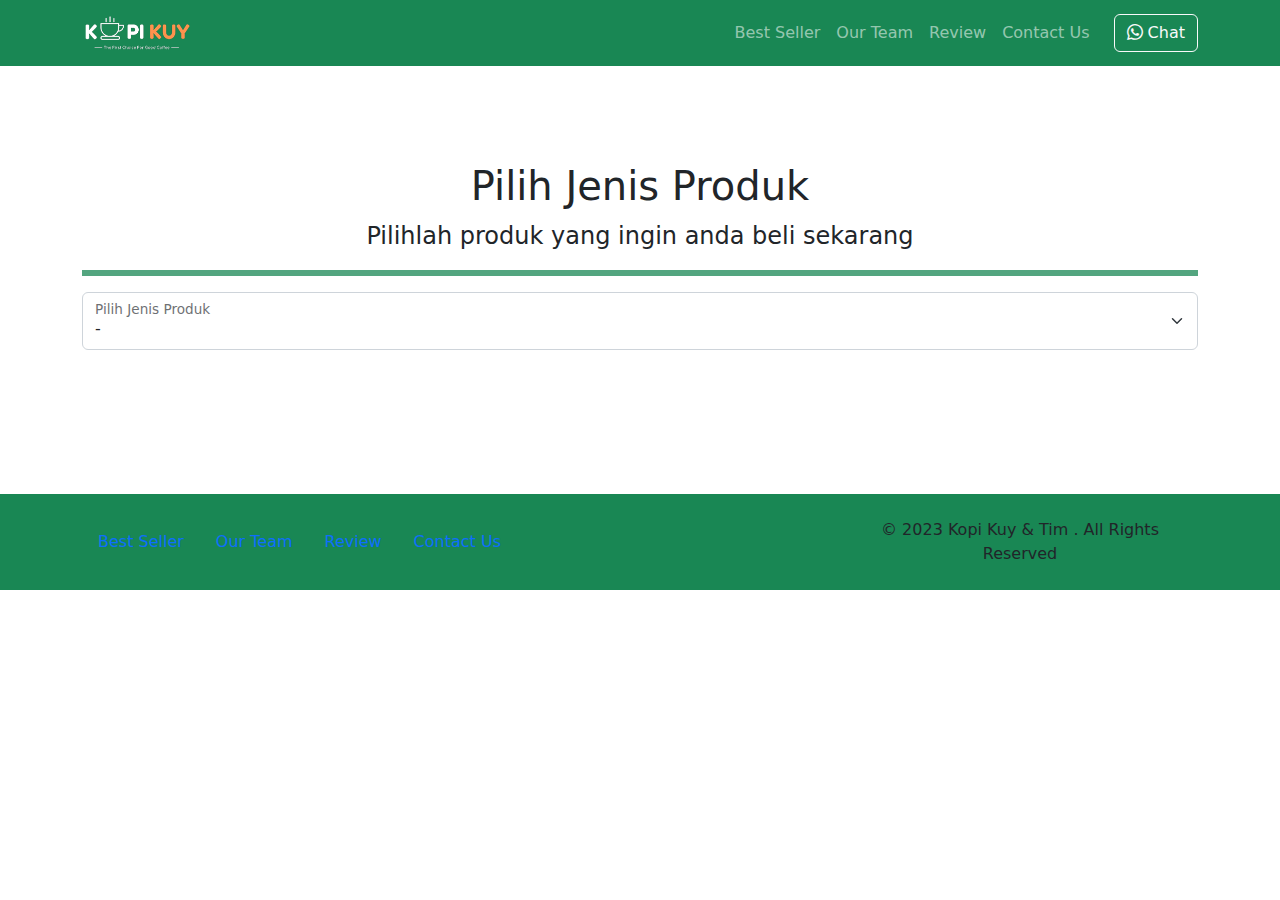
==== produk.html @ dbf40030 "Add files via upload" ====
<!DOCTYPE html>
<html lang="id">

<head>
    <meta charset="UTF-8">
    <meta http-equiv="X-UA-Compatible" content="IE=edge">
    <meta name="viewport" content="width=device-width, initial-scale=1.0">
    <link rel="shortcut icon" href="images/favicon/favicon.ico" type="image/x-icon">
    <title>Produk</title>
    <link rel="shortcut icon" href="images/favicon.ico" type="image/x-icon">
    <link rel="stylesheet" href="vendor/bootstrap/bootstrap.min.css">
    <link rel="stylesheet" href="vendor/bootstrap/bootstrap-icons.css">
    <script src="vendor/bootstrap/bootstrap.bundle.min.js"></script>
    <script src="js/jquery-3.6.3.min.js"></script>
    <style>
        /* tulis kode CSS internal di bawah sini */



        /* Batas Akhir penulisan kode CSS internal */
    </style>
</head>

<body>
    <!-- Tulis Kode Bootstrap Di Bawah Sini -->

    <nav class="navbar sticky-top navbar-dark bg-success navbar-expand-lg bisadicopy">
        <div class="container">
            <a class="navbar-brand" href="index.html">
                <img src="images/logo/logo_kuy.png" height="40" alt="image">
            </a>
            <button class="navbar-toggler" type="button" data-bs-toggle="collapse" data-bs-target="#navbarNav11"
                aria-controls="navbarNav11" aria-expanded="false" aria-label="Toggle navigation">
                <span class="navbar-toggler-icon"></span>
            </button>
            <div class="collapse navbar-collapse" id="navbarNav11">
                <ul class="navbar-nav ms-auto">
                    <li class="nav-item">
                        <a class="nav-link" href="index.html#best-seller">Best Seller</a>
                    </li>
                    <li class="nav-item">
                        <a class="nav-link" href="index.html#our-team">Our Team</a>
                    </li>
                    <li class="nav-item">
                        <a class="nav-link" href="index.html#review">Review</a>
                    </li>
                    <li class="nav-item">
                        <a class="nav-link" href="index.html#contact-us">Contact Us</a>
                    </li>
                </ul>
                <a target="_blank" class="btn btn-outline-light ms-md-3"
                    href="https://wa.me/6281291551234?text=halo kopi kuy saya mau pesan"><i class="bi bi-whatsapp"></i>
                    Chat</a>
            </div>
        </div>
    </nav>

    <section class="riki-block produk text-center my-5 py-5">
        <div class="container">
            <h1>Pilih Jenis Produk</h1>
            <p class="fs-4">Pilihlah produk yang ingin anda beli sekarang</p>
            <hr class="border border-success border-3 opacity-75">

            <div class="form-floating mb-5">
                <select class="form-select" id="select_produk">
                    <option disabled selected>-</option>
                    <option value="Kopi">Kopi</option>
                    <option value="Teh">Teh</option>
                    <option value="Camilan">Camilan</option>
                </select>
                <label for="select_produk">Pilih Jenis Produk</label>
            </div>

            <div id="baris_produk" class="row row-cols-1 row-cols-sm-2 row-cols-md-3 row-cols-lg-4 text-center mt-5">

                <!--awal copy produk-->
                <div class="col mb-4">
                    <div class="card">
                        <img src="images/produk/product_capuchino.jpg"
                            class="card-img-top" alt="...">
                        <div class="card-body">
                            <h5 class="card-title fw-bold">Cappuccino</h5>
                            <div class="row hargasize my-4">
                                <div class="col">
                                    150 Ml
                                </div>
                                <div class="col text-primary fw-bold">
                                    65.000
                                </div>
                            </div>
                            <a href="#" class="btn btn-success w-100">
                                <i class="bi bi-cart4"></i> Beli</a>
                        </div>
                    </div>
                </div>
                <!--akhir copy produk-->
 <!--awal copy produk-->
 <div class="col mb-4">
    <div class="card">
        <img src="images\produk\product_espresso.jpg"
            class="card-img-top" alt="...">
        <div class="card-body">
            <h5 class="card-title fw-bold">Espresso</h5>
            <div class="row hargasize my-4">
                <div class="col">
                    150 Ml
                </div>
                <div class="col text-primary fw-bold">
                    65.000
                </div>
            </div>
            <a href="#" class="btn btn-success w-100">
                <i class="bi bi-cart4"></i> Beli</a>
        </div>
    </div>
</div>
<!--akhir copy produk-->
<!--awal copy produk-->
<div class="col mb-4">
    <div class="card">
        <img src="images/produk/product_kopi_susu.jpg" alt="...">
        <div class="card-body">
            <h5 class="card-title fw-bold">Kopi Susu</h5>
            <div class="row hargasize my-4">
                <div class="col">
                    150 Ml
                </div>
                <div class="col text-primary fw-bold">
                    65.000
                </div>
            </div>
            <a href="#" class="btn btn-success w-100">
                <i class="bi bi-cart4"></i> Beli</a>
        </div>
    </div>
</div>
<!--akhir copy produk-->
<!--awal copy produk-->
<div class="col mb-4">
    <div class="card">
        <img src="images/produk/product_latte.jpg" alt="...">
        <div class="card-body">
            <h5 class="card-title fw-bold">Cafe Latte</h5>
            <div class="row hargasize my-4">
                <div class="col">
                    150 Ml
                </div>
                <div class="col text-primary fw-bold">
                    65.000
                </div>
            </div>
            <a href="#" class="btn btn-success w-100">
                <i class="bi bi-cart4"></i> Beli</a>
        </div>
    </div>
</div>
<!--akhir copy produk-->
            </div>
        </div>
    </section>

    <footer class="riki-block footer-small py-4 bg-success">
        <div class="container">
            <div class="row align-items-center">
                <div class="col-12 col-md-8">
                    <ul class="nav justify-content-center justify-content-md-start">
                        <li class="nav-item">
                            <a class="nav-link" href="index.html#best-seller">Best Seller</a>
                        </li>
                        <li class="nav-item">
                            <a class="nav-link" href="index.html#our-team">Our Team</a>
                        </li>
                        <li class="nav-item">
                            <a class="nav-link" href="index.html#review">Review</a>
                        </li>
                        <li class="nav-item">
                            <a class="nav-link" href="index.html#contact-us">Contact Us</a>
                        </li>
                    </ul>
                </div>

                <div class="col-12 col-md-4 mt-4 mt-md-0 text-center text-md-right">
                    &copy; 2023 Kopi Kuy &amp; Tim . All Rights Reserved
                </div>
            </div>
        </div>
    </footer>


    <!-- Batas Akhir penulisan kode Bootstrap -->
    <script>
         /* Tulis Javascript Di bawah Sini */
         var data_mentah = {
    "Kopi": [
        {
            "nama": "Cappuccino",
            "foto": "images/produk/product_capuchino.jpg",
            "size": "150 ml",
            "harga": "65.000",
            "link": "#"
        },
        {
            "nama": "Espresso",
            "foto": "images/produk/product_espresso.jpg",
            "size": "150 ml",
            "harga": "45.000",
            "link": "#"
        },
        {
            "nama": "Kopi Susu",
            "foto": "images/produk/product_kopi_susu.jpg",
            "size": "150 ml",
            "harga": "45.000",
            "link": "#"
        },
        {
            "nama": "Caffe Latte",
            "foto": "images/produk/product_latte.jpg",
            "size": "150 ml",
            "harga": "45.000",
            "link": "#"
        }

    ],
    "Teh": [
        {
            "nama": "Teh Tarik",
            "foto": "images/produk/tarikmang.jpg",
            "size": "250 ml",
            "harga": "25.000",
            "link": "#"
        }
    ],
    "Camilan": [
        {
            "nama": "Tempe Mendoan",
            "foto": "https://asset.kompas.com/crops/7s1zIClbCexXibeqFVyVVgoWZGw=/4x2:972x648/750x500/data/photo/2022/09/21/632aa5001639f.jpg",
            "size": "5 Pcs",
            "harga": "25.000",
            "link": "#"
        },
        {
            "nama": "Sate Taichan",
            "foto": "https://asset.kompas.com/crops/Mx7cE4bnIstwWi0ep_7GKE3_cLQ=/3x2:794x397/750x500/data/photo/2017/08/11/807410757.jpg",
            "size": "5 Pcs",
            "harga": "25.000",
            "link": "#"
        }
    ]
}

console.log("Isi Data mentah:", data_mentah)


function updateSelect() {
    select_produk.innerHTML = '<option selected disabled>-</option>'

    Object.keys(data_mentah).forEach(kategori => {
        select_produk.innerHTML += '<option value="'+kategori+'">'+kategori+'</option>'
    })
    console.log("Select berhasil Diganti")
}
updateSelect()

var data_kopi = [

        {
            "nama": "Cappuccino",
            "foto": "images/produk/product_capuchino.jpg",
            "size": "150 ml",
            "harga": "65.000",
            "link": "#"
        },
        {
            "nama": "Espresso",
            "foto": "images/produk/product_espresso.jpg",
            "size": "150 ml",
            "harga": "45.000",
            "link": "#"
        },
        {
            "nama": "Kopi Susu",
            "foto": "images\produk\product_kopi_susu.jpg",
            "size": "150 ml",
            "harga": "45.000",
            "link": "#"
        },
        {
            "nama": "Caffe Latte",
            "foto": "images/produk/product_latte.jpg",
            "size": "150 ml",
            "harga": "45.000",
            "link": "#"
        }
]

select_produk.onchange = function () {
    var pilihan = select_produk.value
    console.log("Isi Pilihannya :", pilihan)

    data_kopi = data_mentah[pilihan]
    console.log("Isi Data yang dipilih :", data_kopi)
    updateTampilan()
}

baris_produk.innerHTML = ''
function updateTampilan() {
    baris_produk.innerHTML = ''
    data_kopi.forEach(kopi => {
        baris_produk.innerHTML += `
        <div class="col mb-4">
          <div class="card">
            <img src="${kopi.foto}" class="card-img-top" alt="...">
                <div class="card-body">
                    <h5 class="card-title">${kopi.nama}</h5>
                    <div class="row hargasize my-4">
                        <div class="col">
                            <i class="bi bi-cup-hot"></i> ${kopi.size}
                        </div>

                        <div class="col fw-bold text-primary">
                            ${kopi.harga}
                        </div>
                    </div>
                    <a target="_blank" href="${kopi.link}" class="btn btn-primary w-100"><i class="bi bi-cart2"></i> Beli</a>
                </div>
            </div>
        </div>`
    })

}    
var data_pilihan = []
select_produk.onchange = function () {
    var pilihan = select_produk.value
    console.log("Isi Pilihannya :", pilihan)
    data_pilihan = data_mentah[pilihan]
    console.log("Produk yang dipilih :", data_pilihan)
    updateTampilan()
}

function updateSelect() {
    select_produk.innerHTML = '<option selected disabled>-</option>'
    Object.keys(data_mentah).forEach(kategori => {
        select_produk.innerHTML += '<option value="' + kategori + '">' + kategori + '</option>'
    })
    console.log("Select Berhasil")
}
updateSelect()

baris_produk.innerHTML = '';
function updateTampilan() {
    baris_produk.innerHTML = '';
    data_pilihan.forEach(produk => {
        baris_produk.innerHTML += `<div class="col mb-4">
        <div class="card">
            <img src="${produk.foto}"
                class="card-img-top" alt="...">
            <div class="card-body">
                <h5 class="card-title fw-bold">${produk.nama}</h5>
                <div class="row hargasize my-4">
                    <div class="col">
                        ${produk.size}
                    </div>
                    <div class="col text-primary fw-bold">
                        ${produk.harga}
                    </div>
                </div>
                <a href="${produk.link}" class="btn btn-success w-100">
                    <i class="bi bi-cart4"></i> Beli</a>
            </div>
        </div>
    </div>`;
    })
}
select_produk.onchange = function () {
    var pilihan = select_produk.value
    console.log("Isi Pilihannya :", pilihan)
    data_pilihan = data_mentah[pilihan]
    console.log("Produk yang dipilih :", data_pilihan)
    updateTampilan()
}

function updateSelect() {
    select_produk.innerHTML = '<option selected disabled>-</option>'
    Object.keys(data_mentah).forEach(kategori => {
        select_produk.innerHTML += '<option value="' + kategori + '">' + kategori + '</option>'
    })
    console.log("Select Berhasil")
}
updateSelect()

baris_produk.innerHTML = '';
function updateTampilan() {
    baris_produk.innerHTML = '';
    data_pilihan.forEach(produk => {
        baris_produk.innerHTML += `<div class="col mb-4">
        <div class="card">
            <img src="${produk.foto}"
                class="card-img-top" alt="...">
            <div class="card-body">
                <h5 class="card-title fw-bold">${produk.nama}</h5>
                <div class="row hargasize my-4">
                    <div class="col">
                        ${produk.size}
                    </div>
                    <div class="col text-primary fw-bold">
                        ${produk.harga}
                    </div>
                </div>
                <a href="${produk.link}" class="btn btn-success w-100">
                    <i class="bi bi-cart4"></i> Beli</a>
            </div>
        </div>
    </div>`;
    })
}

select_produk.onchange = function () {
    var pilihan = select_produk.value
    console.log("Isi Pilihannya :", pilihan)
    data_pilihan = data_mentah[pilihan]
    console.log("Produk yang dipilih :", data_pilihan)
    updateTampilan()
}

function updateSelect() {
    select_produk.innerHTML = '<option selected disabled>-</option>'
    Object.keys(data_mentah).forEach(kategori => {
        select_produk.innerHTML += '<option value="' + kategori + '">' + kategori + '</option>'
    })
    console.log("Select Berhasil")
}
updateSelect()

baris_produk.innerHTML = '';
function updateTampilan() {
    baris_produk.innerHTML = '';
    data_pilihan.forEach(produk => {
        baris_produk.innerHTML += `<div class="col mb-4">
        <div class="card">
            <img src="${produk.foto}"
                class="card-img-top" alt="...">
            <div class="card-body">
                <h5 class="card-title fw-bold">${produk.nama}</h5>
                <div class="row hargasize my-4">
                    <div class="col">
                        ${produk.size}
                    </div>
                    <div class="col text-primary fw-bold">
                        ${produk.harga}
                    </div>
                </div>
                <a href="${produk.link}" class="btn btn-success w-100">
                    <i class="bi bi-cart4"></i> Beli</a>
            </div>
        </div>
    </div>`;
    })
}

// kode getjson nanti dibawah sini
var sumber = "https://rikikurnia.com/prakerja/api/kopi";
var sumber2 = "data.json" + '?_=' + new Date().getTime();

$.getJSON(sumber2).then(data_json => {
    data_mentah = data_json
    updateSelect()
})


    </script>
</body>

</html>
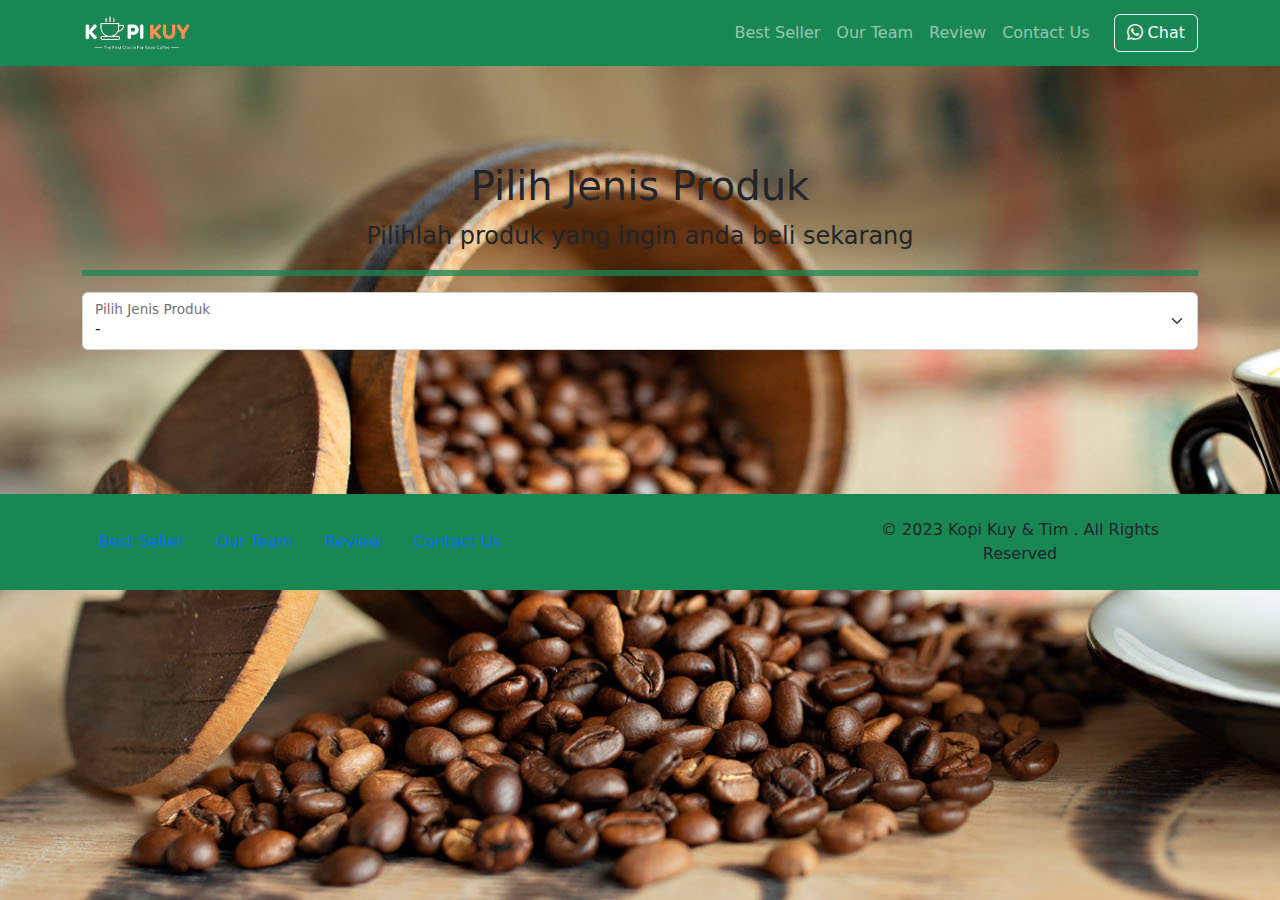
==== commit 0a6ac89f: "Add files via upload" ====
--- a/produk.html
+++ b/produk.html
@@ -13,7 +13,15 @@
     <script src="vendor/bootstrap/bootstrap.bundle.min.js"></script>
     <script src="js/jquery-3.6.3.min.js"></script>
     <style>
+    
         /* tulis kode CSS internal di bawah sini */
+        .bg-cokelat {
+            background-color: rgb(22, 22, 129);
+        }
+        body {
+            background-image: url(images/about-us/biji-kopi2.jpg)
+        }
+        
 
 
 
@@ -229,6 +237,13 @@
             "size": "250 ml",
             "harga": "25.000",
             "link": "#"
+        },
+        {
+            "nama": "Teh Manis",
+            "foto": "https://www.google.com/url?sa=i&url=https%3A%2F%2Fwww.halodoc.com%2Fartikel%2Fminuman-menyegarkan-kenali-fakta-tentang-es-teh-manis&psig=AOvVaw27DF9txf9sLhhVnav2BmmD&ust=1723381957342000&source=images&cd=vfe&opi=89978449&ved=0CA8QjRxqFwoTCKD07Z3A6ocDFQAAAAAdAAAAABAE.jpg",
+            "size": "250 ml",
+            "harga": "5.000",
+            "link": "#"  
         }
     ],
     "Camilan": [
@@ -244,6 +259,20 @@
             "foto": "https://asset.kompas.com/crops/Mx7cE4bnIstwWi0ep_7GKE3_cLQ=/3x2:794x397/750x500/data/photo/2017/08/11/807410757.jpg",
             "size": "5 Pcs",
             "harga": "25.000",
+            "link": "#"
+        },
+        {
+            "nama": "French Fries",
+            "foto": "https://www.budgetbytes.com/air-fryer-french-fries/.jpg",
+            "size": "1 Porsi",
+            "harga": "15.000",
+            "link": "#"
+        },
+        {
+            "nama": "Roti Bakar",
+            "foto": "https://wiratech.co.id/5-resep-roti-bakar/.jpg",
+            "size": "1 Porsi",
+            "harga": "15.000",
             "link": "#"
         }
     ]
